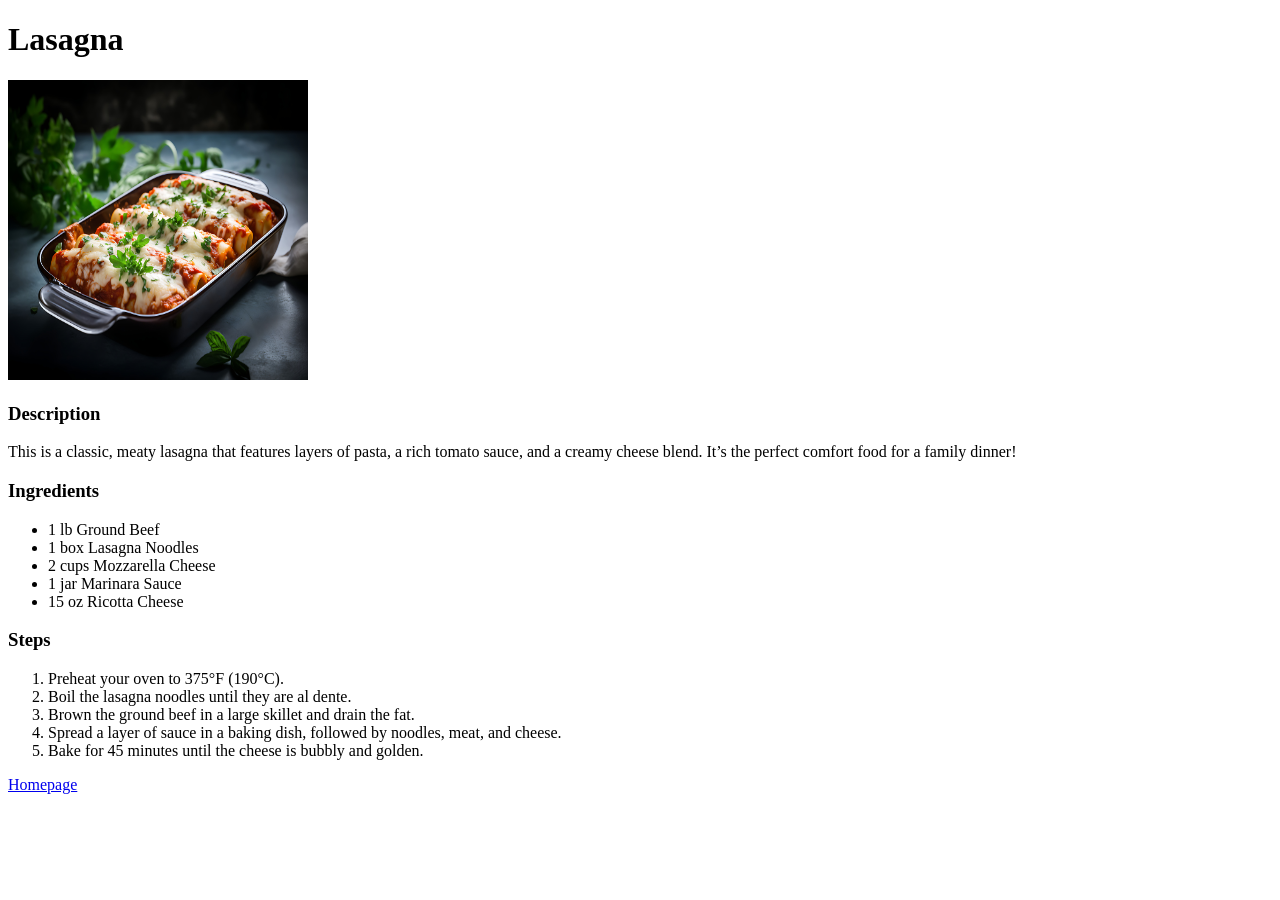
==== recipes/lasagna.html @ 54f6faf6 "Complete content for first recipe page" ====
<!DOCTYPE html>
<html lang="en">
<head>
    <meta charset="UTF-8">
    <meta name="viewport" content="width=device-width, initial-scale=1.0">
    <title>Document</title>
</head>
<body>
    <h1>Lasagna</h1>
    <img src="../images/lasagna.jpg" alt="lasagna image" width="300" height="300" />
    <h3>Description</h3>
    <p>This is a classic, meaty lasagna that features layers of pasta, a rich 
    tomato sauce, and a creamy cheese blend. It’s the perfect comfort food 
    for a family dinner!</p>
    <h3>Ingredients</h3>
    <ul>
        <li>1 lb Ground Beef</li>
        <li>1 box Lasagna Noodles</li>
        <li>2 cups Mozzarella Cheese</li>
        <li>1 jar Marinara Sauce</li>
        <li>15 oz Ricotta Cheese</li>
    </ul>
    <h3>Steps</h3>
    <ol>
        <li>Preheat your oven to 375°F (190°C).</li>
        <li>Boil the lasagna noodles until they are al dente.</li>
        <li>Brown the ground beef in a large skillet and drain the fat.</li>
        <li>Spread a layer of sauce in a baking dish, followed by noodles, meat, and cheese.</li>
        <li>Bake for 45 minutes until the cheese is bubbly and golden.</li>
    </ol>
    <a href="../index.html">Homepage</a>
</body>
</html>
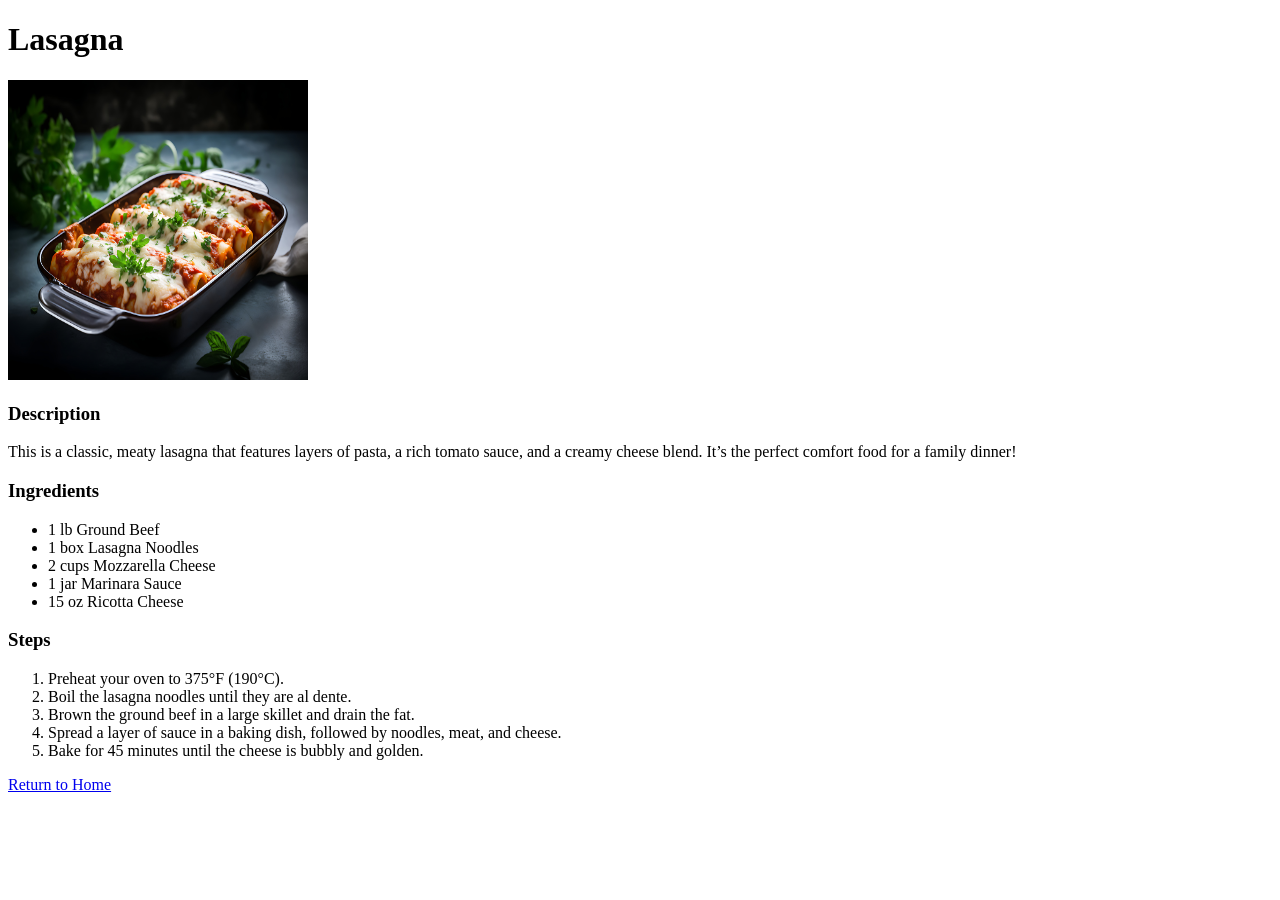
==== commit ad7d00c0: "Add Home Page Link" ====
--- a/recipes/lasagna.html
+++ b/recipes/lasagna.html
@@ -3,7 +3,7 @@
 <head>
     <meta charset="UTF-8">
     <meta name="viewport" content="width=device-width, initial-scale=1.0">
-    <title>Document</title>
+    <title>Lasagna</title>
 </head>
 <body>
     <h1>Lasagna</h1>
@@ -28,6 +28,7 @@
         <li>Spread a layer of sauce in a baking dish, followed by noodles, meat, and cheese.</li>
         <li>Bake for 45 minutes until the cheese is bubbly and golden.</li>
     </ol>
-    <a href="../index.html">Homepage</a>
+
+    <p><a href="../index.html">Return to Home</a></p>
 </body>
 </html>
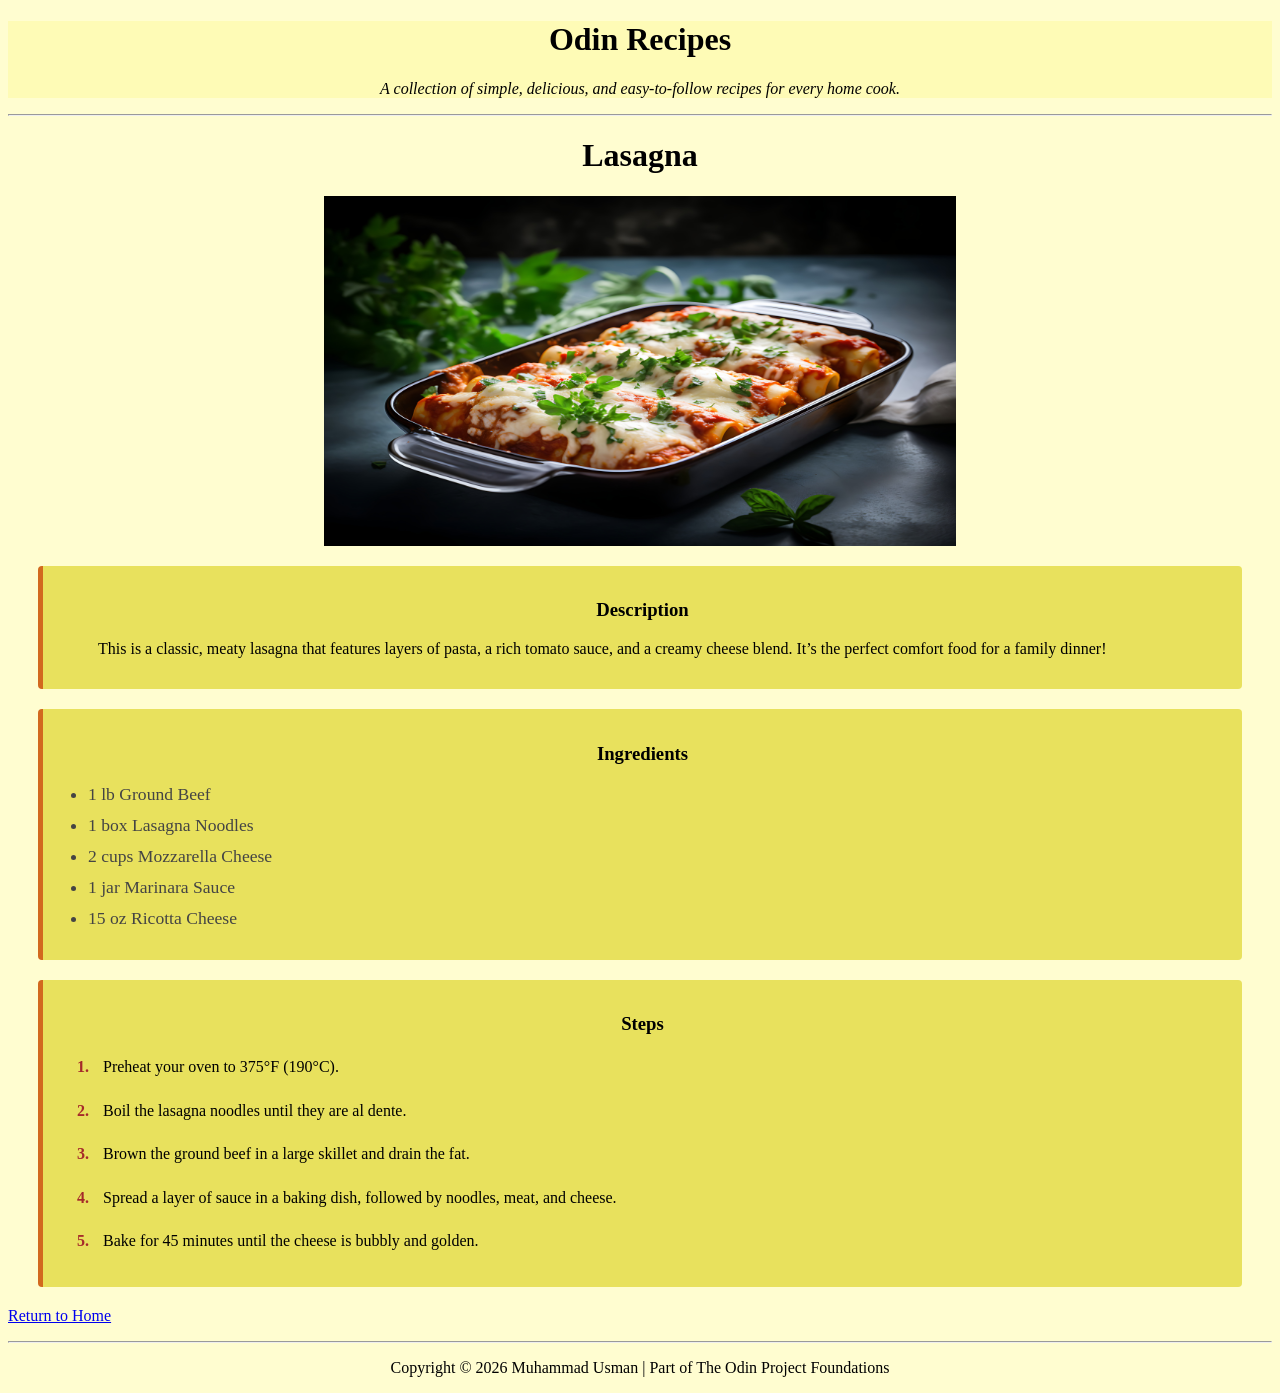
==== commit de34c2da: "Add styles to website" ====
--- a/recipes/lasagna.html
+++ b/recipes/lasagna.html
@@ -4,14 +4,23 @@
     <meta charset="UTF-8">
     <meta name="viewport" content="width=device-width, initial-scale=1.0">
     <title>Lasagna</title>
+    <link rel="stylesheet" href="../styles.css">
 </head>
 <body>
+    <header>
+        <h1>Odin Recipes</h1>
+        <p class="info"><em>A collection of simple, delicious, and easy-to-follow recipes for every home cook.</em></p>
+    </header>
+    <hr>
     <h1>Lasagna</h1>
-    <img src="../images/lasagna.jpg" alt="lasagna image" width="300" height="300" />
+    <img src="../images/lasagna.jpg" alt="lasagna image" width="300" height="350" />
+    <div>
     <h3>Description</h3>
     <p>This is a classic, meaty lasagna that features layers of pasta, a rich 
     tomato sauce, and a creamy cheese blend. It’s the perfect comfort food 
     for a family dinner!</p>
+    </div>
+    <div>
     <h3>Ingredients</h3>
     <ul>
         <li>1 lb Ground Beef</li>
@@ -20,6 +29,8 @@
         <li>1 jar Marinara Sauce</li>
         <li>15 oz Ricotta Cheese</li>
     </ul>
+    </div>
+    <div>
     <h3>Steps</h3>
     <ol>
         <li>Preheat your oven to 375°F (190°C).</li>
@@ -28,7 +39,12 @@
         <li>Spread a layer of sauce in a baking dish, followed by noodles, meat, and cheese.</li>
         <li>Bake for 45 minutes until the cheese is bubbly and golden.</li>
     </ol>
+    </div>
 
     <p><a href="../index.html">Return to Home</a></p>
+    <hr>
+    <footer>
+        <p>Copyright &copy; 2026 Muhammad Usman | Part of The Odin Project Foundations</p>
+    </footer>
 </body>
 </html>
--- a/styles.css
+++ b/styles.css
@@ -0,0 +1,76 @@
+body{
+    font-family: 'Times New Roman', Times, serif;
+    background-color: #FFFDD0;
+}
+
+header{
+    background-color: #fefbb6;
+}
+
+h1, h2, h3{
+    text-align: center;
+}
+
+.info{
+    text-align: center;
+}
+
+main p{
+    margin-left: 30px;
+    margin-right: 30px;
+}
+
+main ul li{
+    margin-left: 8px;
+    list-style: none;
+}
+
+footer{
+    text-align: center;
+}
+
+img{
+    display: block;
+    margin-left: auto;
+    margin-right: auto;
+    width: 50%;
+}
+
+div p{
+    margin-left: 30px;
+    margin-right: 30px;
+}
+
+div {
+    background-color: #e8e15d;
+    border-left: 5px solid #d2691e;
+    padding: 15px 25px;
+    margin: 20px 30px;
+    border-radius: 4px;
+}
+
+div ul {
+    list-style-type: disc; 
+    color: #444;
+    padding-left: 20px;
+}
+
+div ul li {
+    margin-bottom: 10px;
+    font-size: 1.1rem;
+}
+
+div ol {
+    padding-left: 25px;
+}
+
+div ol li {
+    margin-bottom: 18px;
+    padding-left: 10px;
+    line-height: 1.6;
+}
+
+div ol li::marker {
+    font-weight: bold;
+    color: #a52a2a;
+}
